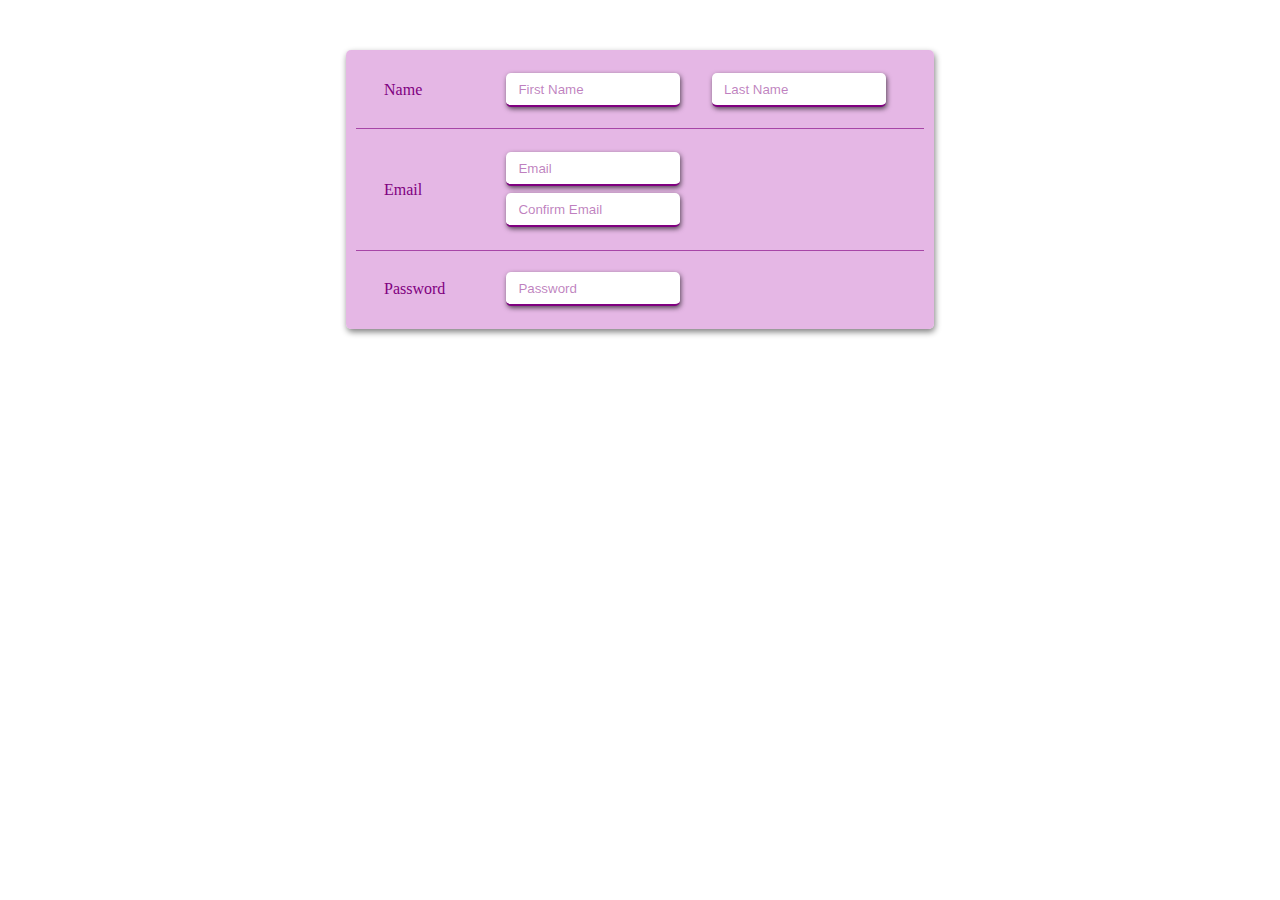
==== index.html @ f7c1e3da "Adding index.html and style.css" ====
<!DOCTYPE html>
<html lang="en">

<head>
    <meta charset="UTF-8">
    <meta name="viewport" content="width=device-width, initial-scale=1.0">
    <title>Document</title>
    <link rel="stylesheet" href="./style.css">
</head>

<body>
    <form class="registration">
        <div class="line">
            <span>Name</span>
            <div class="wrapper">
                <input type="text" name="firstName" id="firstName" placeholder="First Name">
                <input type="text" name="lastName" id="lastName" placeholder="Last Name">
            </div>
        </div>
        <hr class="hrLine">
        <div class="line mailWrapper">
            <span>Email</span>
            <div class="wrapper mailSection">
                <input type="email" name="email" id="email" placeholder="Email">
                <input type="email" name="confirmEmail" id="confirmEmail" placeholder="Confirm Email">
            </div>
        </div>
        <hr class="hrLine">
        <div class="line">
            <span for="password">Password</span>
            <div class="wrapper">
                <input type="password" name="password" id="password" placeholder="Password">
            </div>
        </div>
    </form>
</body>

</html>
---- style.css ----
.registration {
  display: flex;
  flex-direction: column;
  justify-content: center;
  align-items: flex-start;
  width: 45%;
  margin: 50px auto;
  background-color: rgba(221, 160, 221, 0.761);
  border: none;
  box-shadow: 1px 3px 6px gray;
  padding: 10px;
  border-radius: 5px;
}
.line {
  width: 90%;
  height: 30px;
  margin: 5px auto;
  /* top right bottom left */
  display: flex;
  justify-content: space-between;
  align-items: center;
  padding: 10px;
}
.hrLine {
  border: none;
  border-top: 1px solid rgba(128, 0, 128, 0.615);
  width: 100%;
}
.mailWrapper {
  height: 75px;
}
span {
  width: 100px;
  height: inherit;
  display: flex;
  justify-content: flex-start;
  align-items: center;
  color: purple;
}
.wrapper {
  width: inherit;
  height: inherit;
  display: flex;
  justify-content: space-between;
  align-items: center;
  padding: 0 10px;
  margin-left: 30px;
}
.mailSection {
  flex-direction: column;
  justify-content: space-between;
  align-items: flex-start;
}
input {
  height: 30px;
  width: 170px;
  border: none;
  border-bottom: 2px solid purple;
  box-shadow: 1px 2px 5px rgba(0, 0, 0, 0.624);
  border-radius: 5px;
}
::placeholder {
  padding-left: 10px;
  color: rgba(128, 0, 128, 0.5);
}
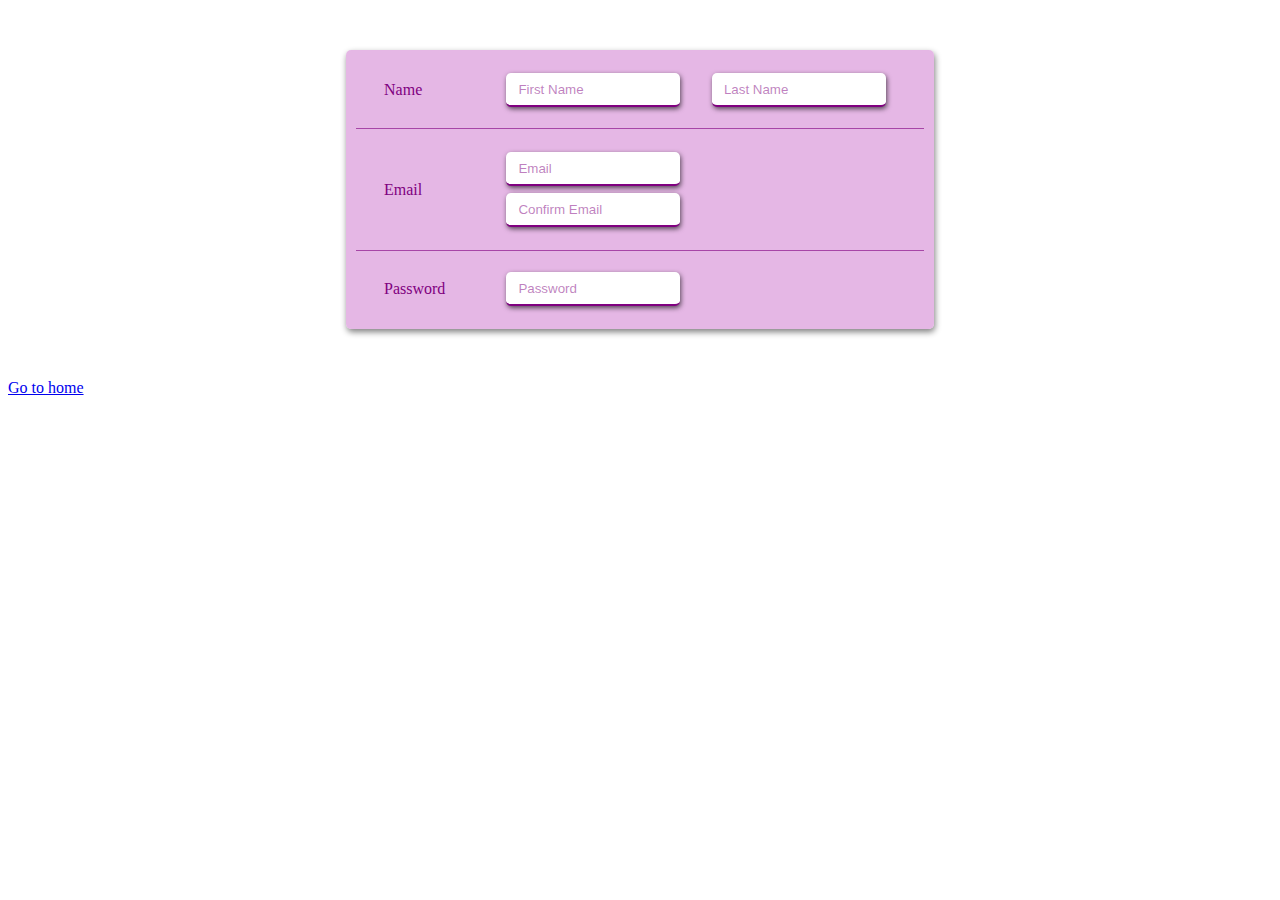
==== commit 52281512: "adding link to the home page" ====
--- a/index.html
+++ b/index.html
@@ -33,6 +33,7 @@
             </div>
         </div>
     </form>
+    <a href="./home/index.html">Go to home</a>
 </body>
 
 </html>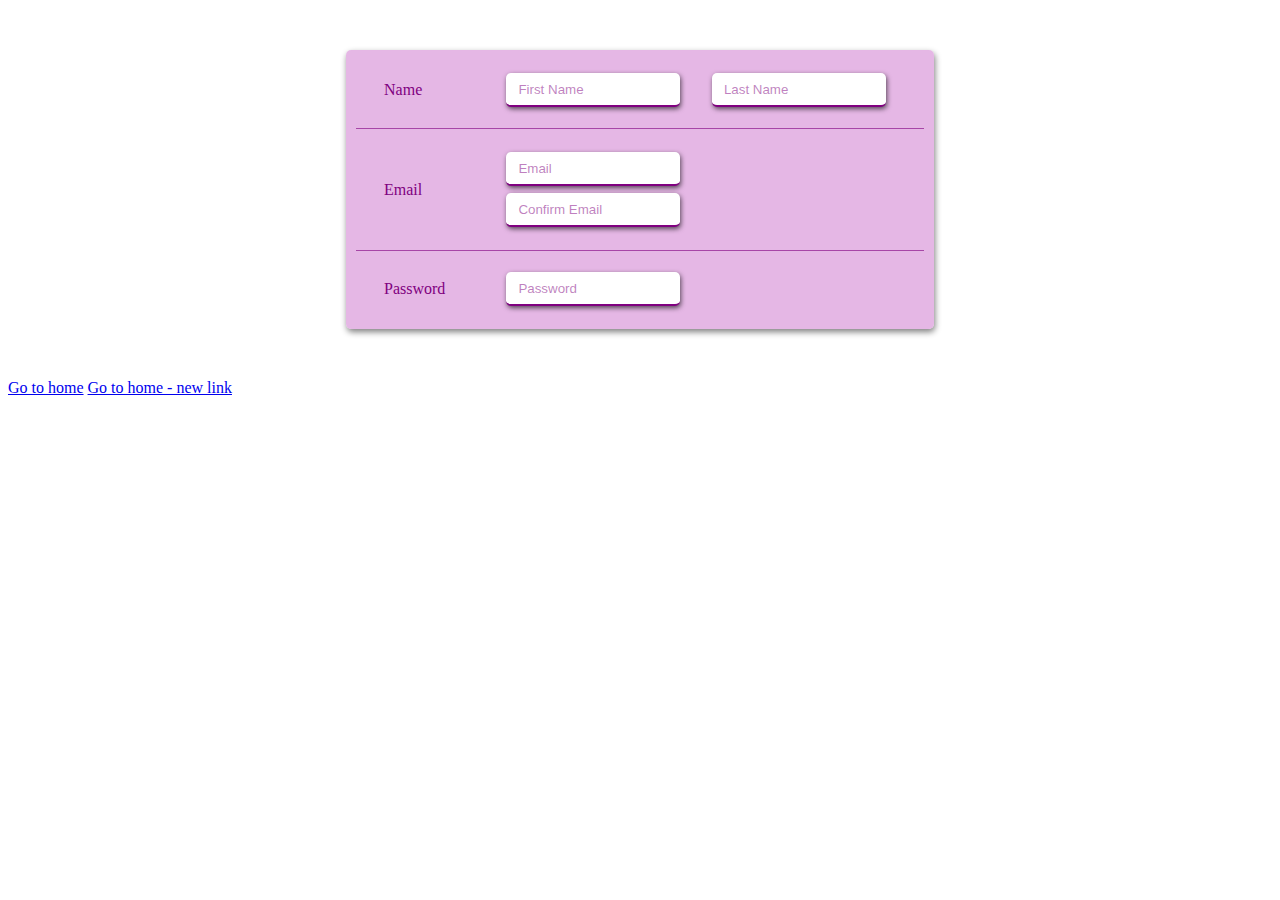
==== commit 96dfa211: "adding new link" ====
--- a/index.html
+++ b/index.html
@@ -34,6 +34,8 @@
         </div>
     </form>
     <a href="./home/index.html">Go to home</a>
+
+    <a href="./home/index.html">Go to home - new link</a>
 </body>
 
 </html>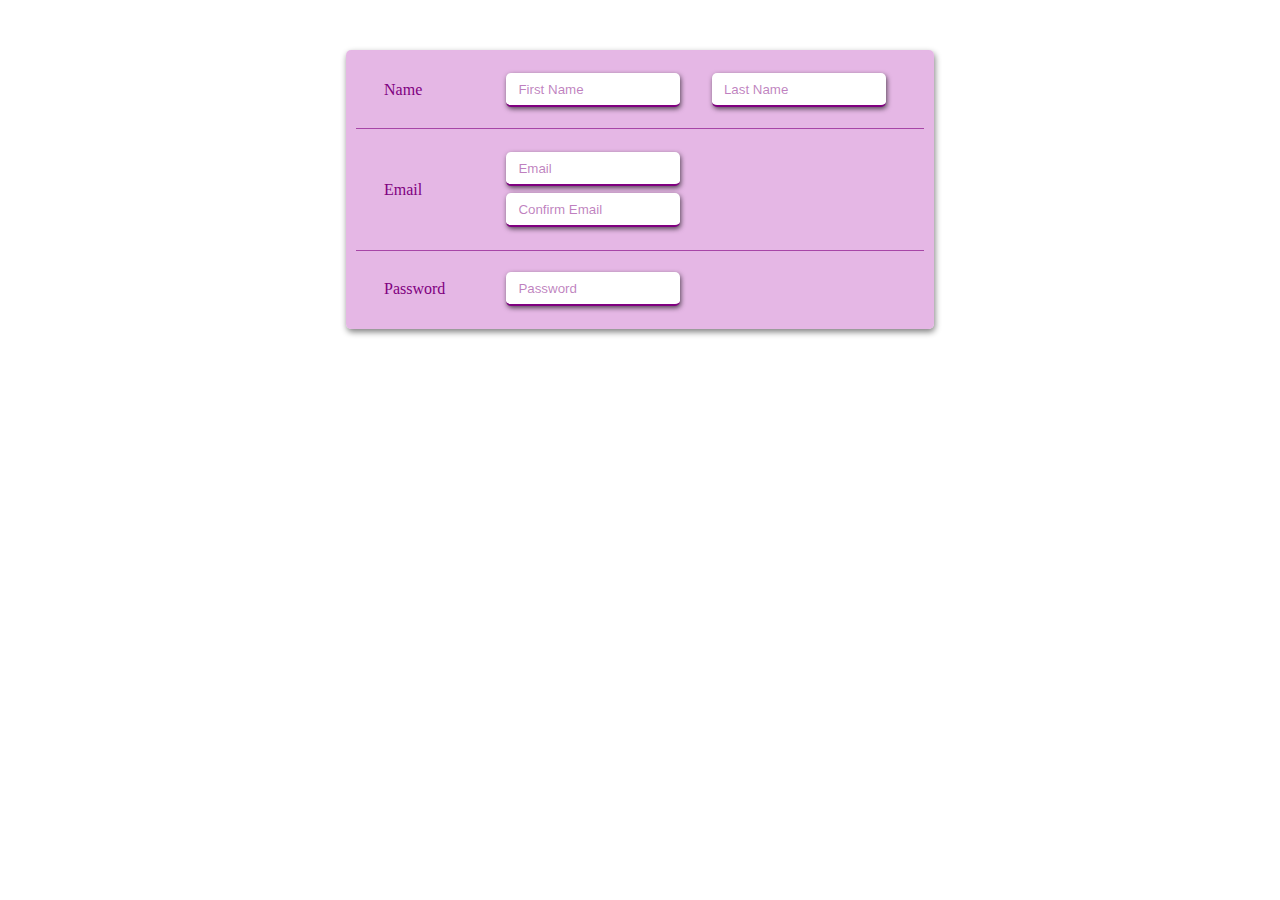
==== commit 20b6b204: "new update" ====
--- a/index.html
+++ b/index.html
@@ -33,9 +33,6 @@
             </div>
         </div>
     </form>
-    <a href="./home/index.html">Go to home</a>
-
-    <a href="./home/index.html">Go to home - new link</a>
 </body>
 
 </html>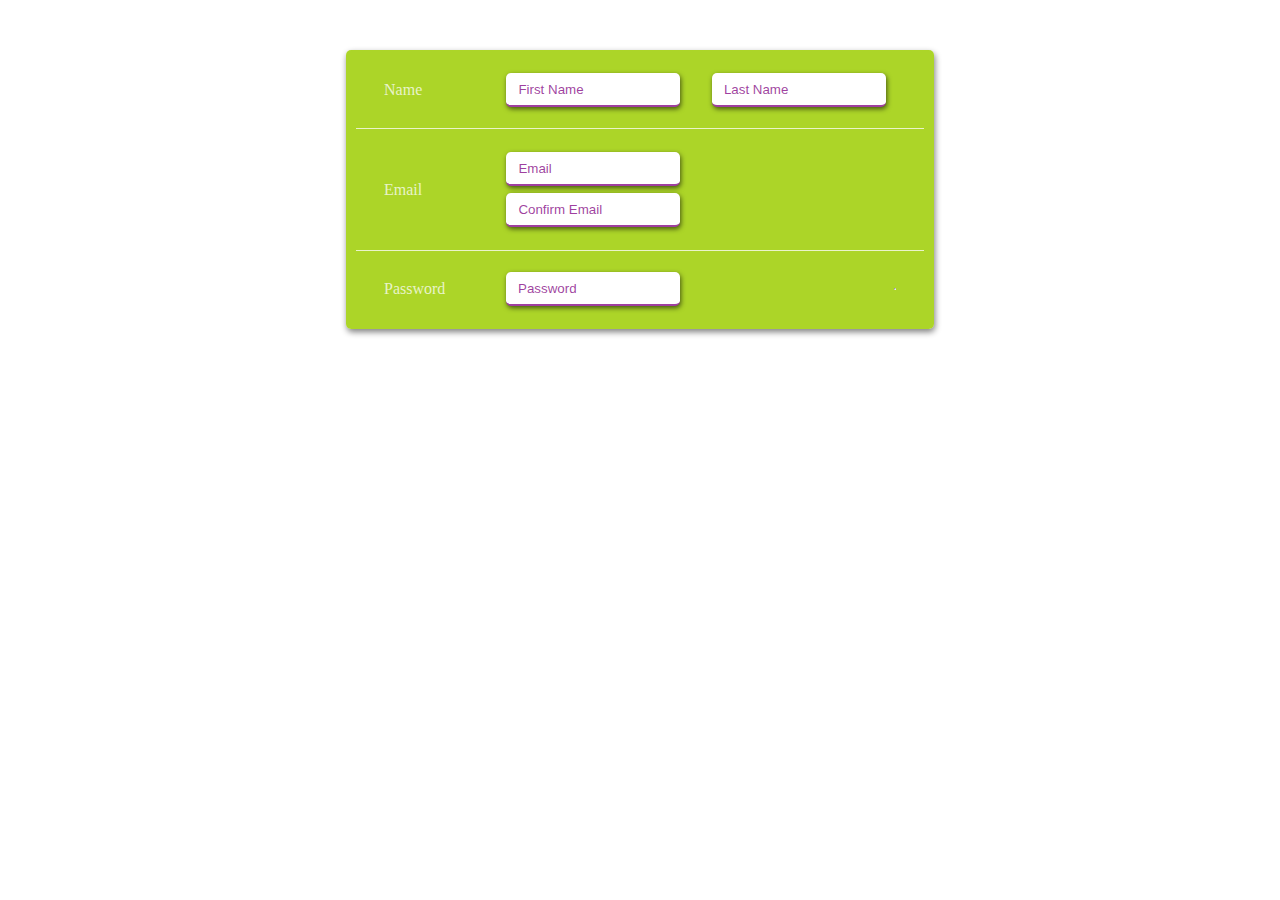
==== commit 380e9479: "Update index.html" ====
--- a/index.html
+++ b/index.html
@@ -31,8 +31,9 @@
             <div class="wrapper">
                 <input type="password" name="password" id="password" placeholder="Password">
             </div>
+            <hr>
         </div>
     </form>
 </body>
 
-</html>+</html>
--- a/style.css
+++ b/style.css
@@ -1,3 +1,10 @@
+:root {
+  --bgColor: rgba(157, 205, 0, 0.843);
+  --textColor: rgba(254, 254, 255, 0.758);
+  --input-border-bottom-color: rgba(128, 0, 128, 0.758);
+  --boxShadow: 1px 3px 6px gray;
+  --inputBoxShadow: 1px 2px 5px rgba(0, 0, 0, 0.6);
+}
 .registration {
   display: flex;
   flex-direction: column;
@@ -5,9 +12,9 @@
   align-items: flex-start;
   width: 45%;
   margin: 50px auto;
-  background-color: rgba(221, 160, 221, 0.761);
+  background-color: var(--bgColor);
   border: none;
-  box-shadow: 1px 3px 6px gray;
+  box-shadow: var(--boxShadow);
   padding: 10px;
   border-radius: 5px;
 }
@@ -23,7 +30,7 @@
 }
 .hrLine {
   border: none;
-  border-top: 1px solid rgba(128, 0, 128, 0.615);
+  border-top: 1px solid var(--textColor);
   width: 100%;
 }
 .mailWrapper {
@@ -35,7 +42,7 @@
   display: flex;
   justify-content: flex-start;
   align-items: center;
-  color: purple;
+  color: var(--textColor);
 }
 .wrapper {
   width: inherit;
@@ -55,11 +62,11 @@
   height: 30px;
   width: 170px;
   border: none;
-  border-bottom: 2px solid purple;
-  box-shadow: 1px 2px 5px rgba(0, 0, 0, 0.624);
+  border-bottom: 2px solid var(--input-border-bottom-color);
+  box-shadow: var(--inputBoxShadow);
   border-radius: 5px;
 }
 ::placeholder {
   padding-left: 10px;
-  color: rgba(128, 0, 128, 0.5);
+  color: var(--input-border-bottom-color);
 }
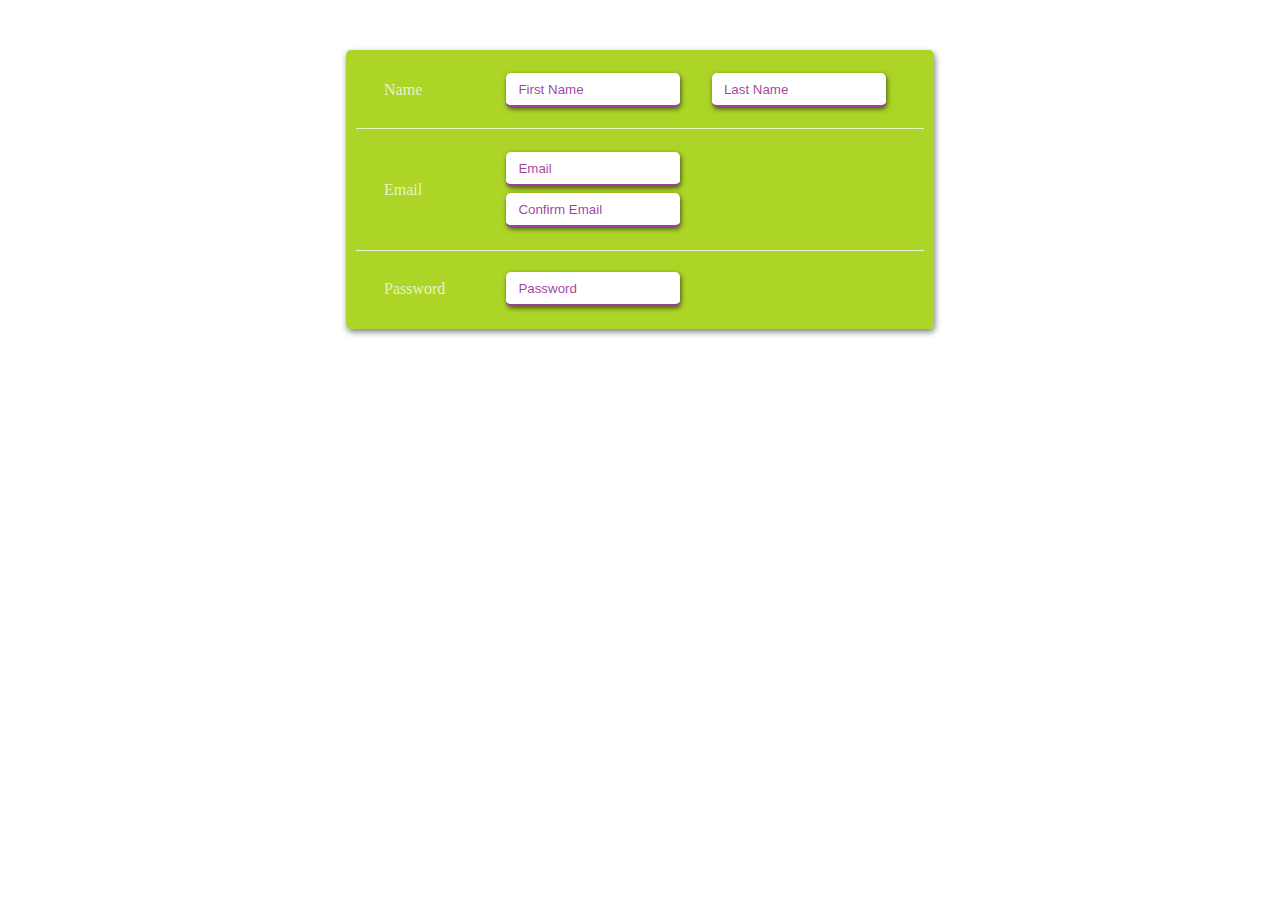
==== commit 192302b6: "adding br" ====
--- a/index.html
+++ b/index.html
@@ -31,9 +31,9 @@
             <div class="wrapper">
                 <input type="password" name="password" id="password" placeholder="Password">
             </div>
-            <hr>
+            <br><br>
         </div>
     </form>
 </body>
 
-</html>
+</html>